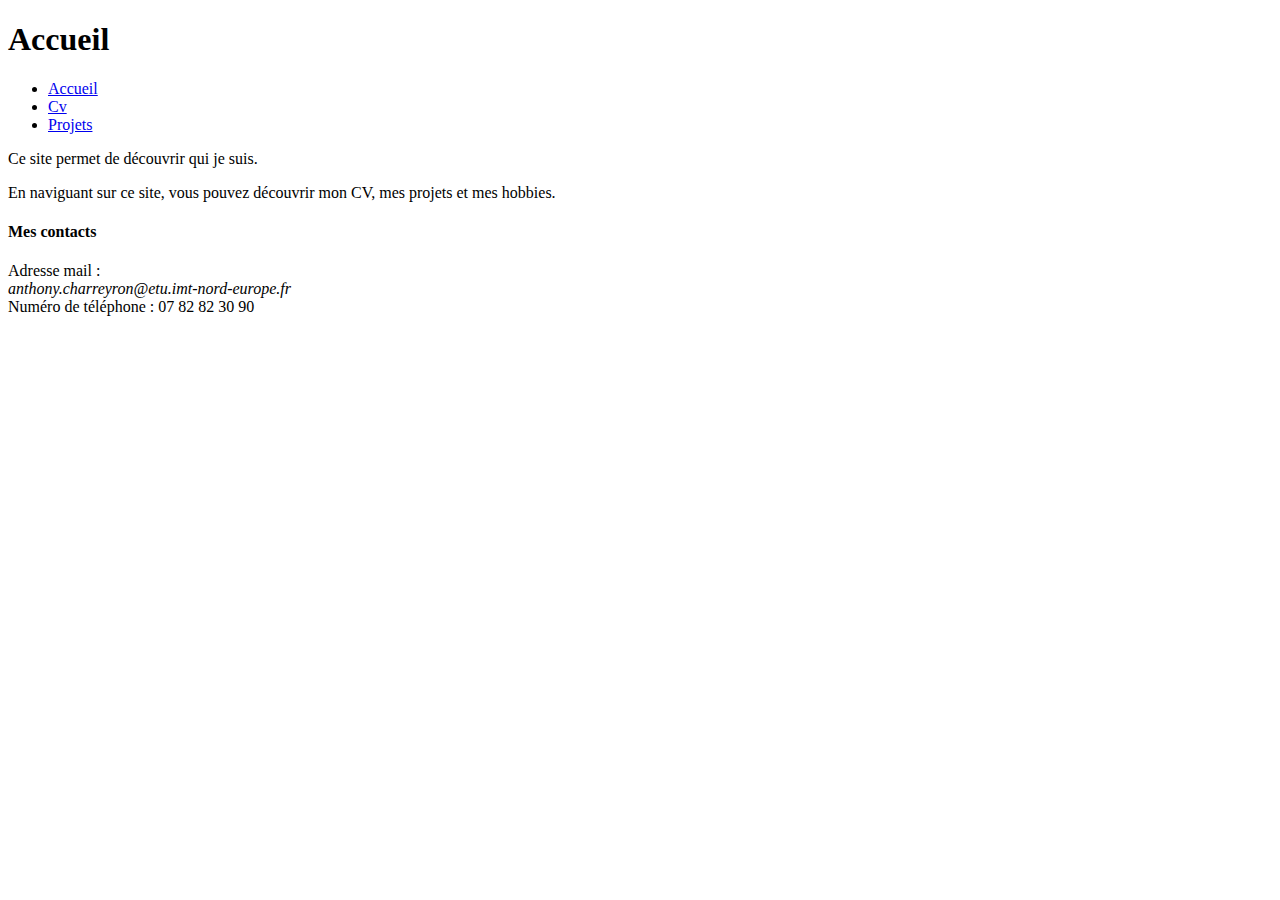
==== SitePro/v1/index.html @ 435328d7 "Début du Tp1, html sans css" ====
<!doctype html>
<html lang="fr">
    <head>
        <meta charset="utf-8">
        <title>Accueil</title>
    </head>
    <body>
        <h1>Accueil</h1>
    </body>
    <nav class="menu">
        <ul>
            <li><a href="index.html">Accueil</a></li>
            <li><a href="cv.html">Cv</a></li>
            <li><a href="projets.html">Projets</a></li>
        </ul>
    </nav>
    <body>
        <p>Ce site permet de découvrir qui je suis.</p>
        <p>En naviguant sur ce site, vous pouvez découvrir mon CV, mes projets et mes hobbies.</p>
    </body>
    <foot>
        <h4>Mes contacts</h4>
        <li>Adresse mail : <Address>anthony.charreyron@etu.imt-nord-europe.fr</Address></li>
        <li>Numéro de téléphone : 07 82 82 30 90</li>
    </foot>
</html>
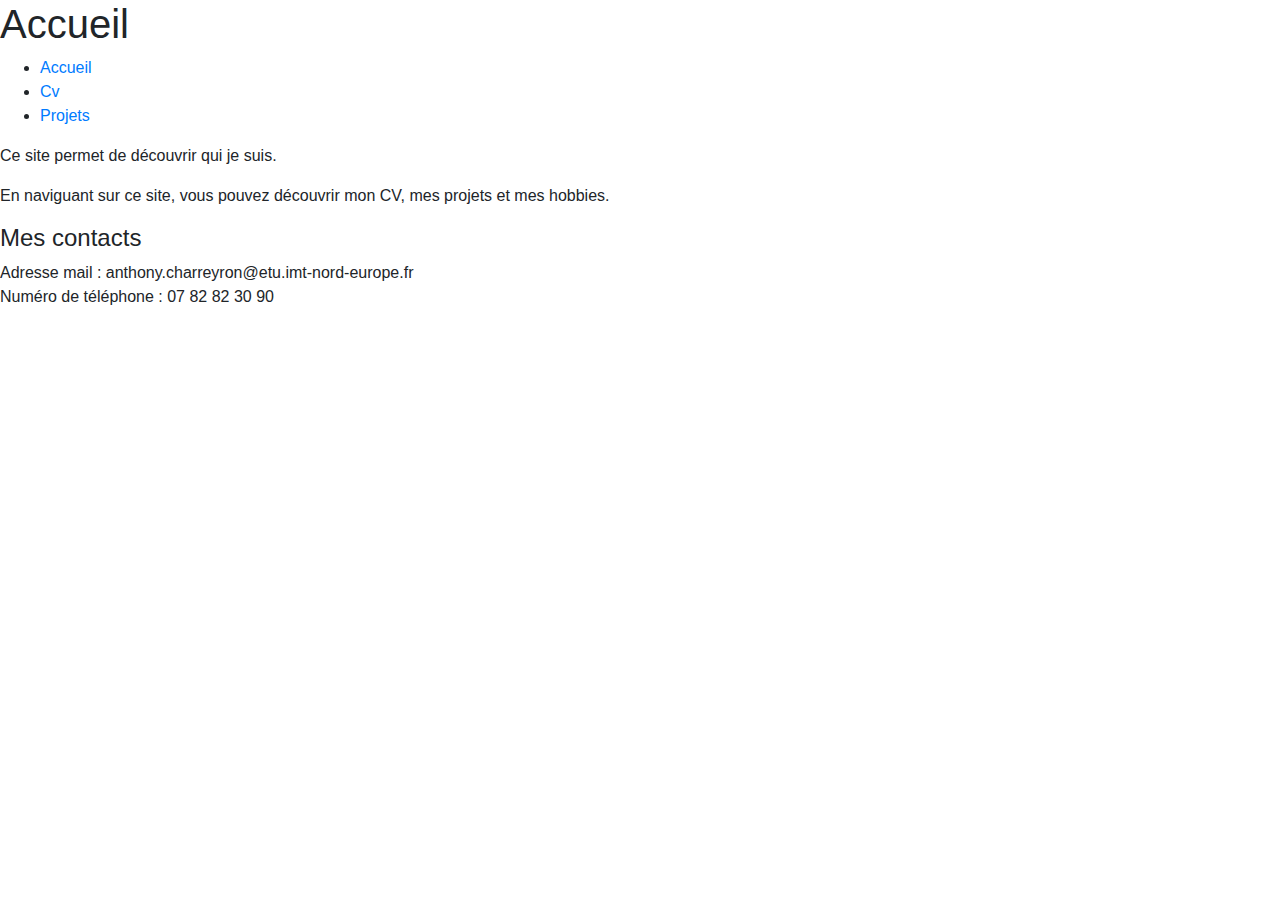
==== commit ae09f66a: "Premier test avec css" ====
--- a/SitePro/v1/index.html
+++ b/SitePro/v1/index.html
@@ -1,5 +1,8 @@
 <!doctype html>
 <html lang="fr">
+    <link rel="stylesheet" href="https://maxcdn.bootstrapcdn.com/bootstrap/4.5.2/css/bootstrap.min.css"><link rel="stylesheet" href="https://cdnjs.cloudflare.com/ajax/libs/font-awesome/5.15.3/css/all.min.css">
+    <link rel="stylesheet" type="text/css" href="style.css">
+
     <head>
         <meta charset="utf-8">
         <title>Accueil</title>
@@ -20,7 +23,7 @@
     </body>
     <foot>
         <h4>Mes contacts</h4>
-        <li>Adresse mail : <Address>anthony.charreyron@etu.imt-nord-europe.fr</Address></li>
+        <li>Adresse mail : anthony.charreyron@etu.imt-nord-europe.fr</li>
         <li>Numéro de téléphone : 07 82 82 30 90</li>
     </foot>
 </html>
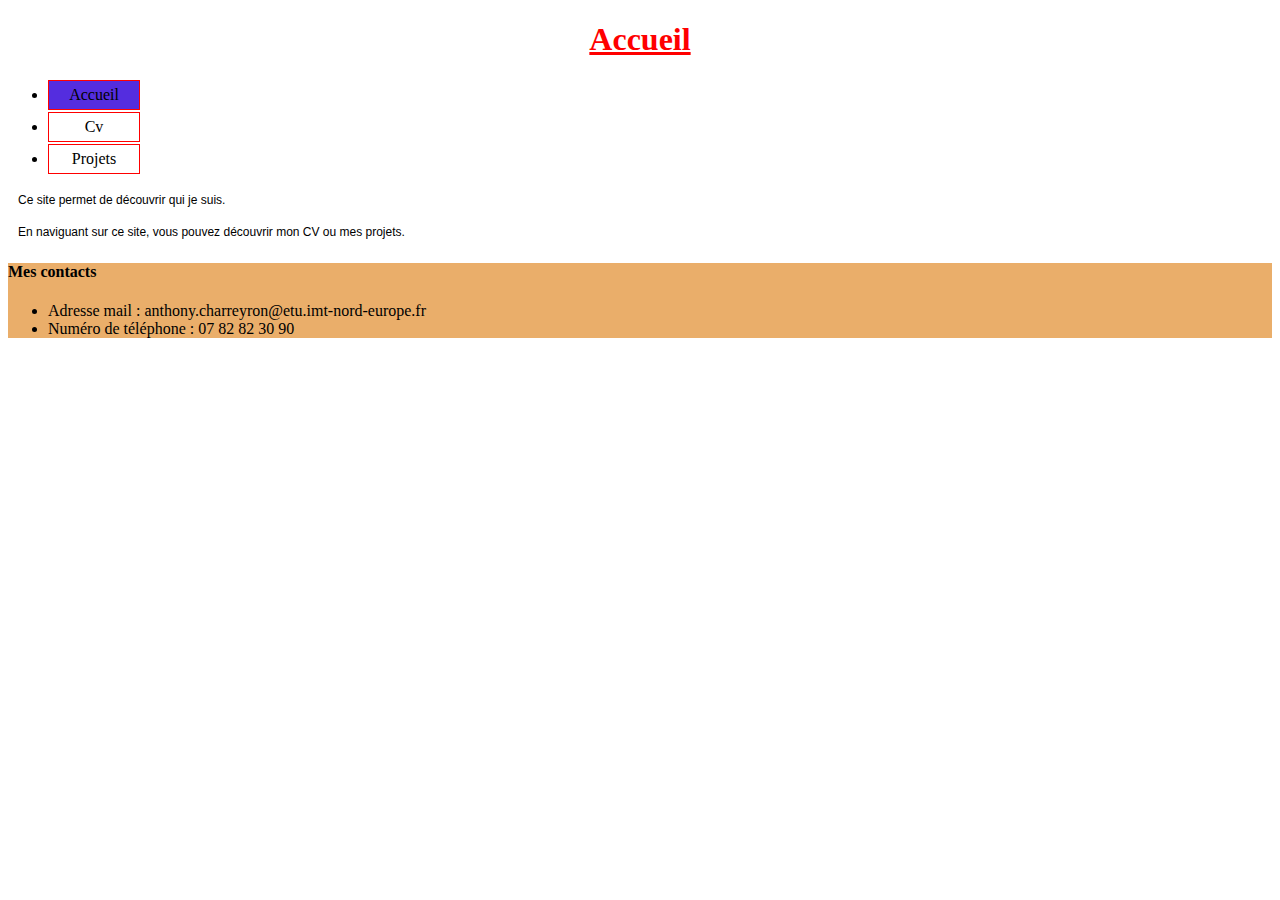
==== commit d1b96ecf: "TP1 version sans bootstrap" ====
--- a/SitePro/v1/index.html
+++ b/SitePro/v1/index.html
@@ -1,29 +1,27 @@
 <!doctype html>
 <html lang="fr">
-    <link rel="stylesheet" href="https://maxcdn.bootstrapcdn.com/bootstrap/4.5.2/css/bootstrap.min.css"><link rel="stylesheet" href="https://cdnjs.cloudflare.com/ajax/libs/font-awesome/5.15.3/css/all.min.css">
-    <link rel="stylesheet" type="text/css" href="style.css">
-
     <head>
+        <link rel="stylesheet" href="style.css" type="text/css" media="screen" title="style" charset="utf-8" />
+        <title>HAnthony Charreyron</title>
         <meta charset="utf-8">
-        <title>Accueil</title>
+        <h1>Accueil</h1>
     </head>
-    <body>
-        <h1>Accueil</h1>
-    </body>
     <nav class="menu">
         <ul>
-            <li><a href="index.html">Accueil</a></li>
+            <li><a id="currentpage" href="index.html">Accueil</a></li>
             <li><a href="cv.html">Cv</a></li>
             <li><a href="projets.html">Projets</a></li>
         </ul>
     </nav>
     <body>
         <p>Ce site permet de découvrir qui je suis.</p>
-        <p>En naviguant sur ce site, vous pouvez découvrir mon CV, mes projets et mes hobbies.</p>
+        <p>En naviguant sur ce site, vous pouvez découvrir mon CV ou mes projets.</p>
     </body>
-    <foot>
+    <footer>
         <h4>Mes contacts</h4>
-        <li>Adresse mail : anthony.charreyron@etu.imt-nord-europe.fr</li>
-        <li>Numéro de téléphone : 07 82 82 30 90</li>
-    </foot>
+        <ul>
+            <li>Adresse mail : anthony.charreyron@etu.imt-nord-europe.fr</li>
+            <li>Numéro de téléphone : 07 82 82 30 90</li>
+        </ul>
+    </footer>
 </html>
--- a/SitePro/v1/style.css
+++ b/SitePro/v1/style.css
@@ -0,0 +1,47 @@
+h1 {
+    color: rgb(255, 0, 0);
+    text-align: center;
+    text-decoration: underline;
+    }
+h2 {
+    text-decoration: underline;
+    text-indent: 30px;
+}
+
+h3{
+    text-decoration: underline;
+    text-indent: 5px;
+}
+
+footer{
+    background-color: #eaae6a;
+}
+
+p {
+    font-family: Verdana, Arial, Helvetica ;
+    font-size: 12px;
+    line-height: 20px;
+    background-color: #ffffff;
+    text-indent: 10px;
+    }
+
+#currentpage {
+    background-color: #542ddf; 
+    }
+
+nav a {
+    text-decoration : none;
+    border: 1px solid red;
+    padding: 5px;
+    text-align:center;
+    margin-top: 2px;
+    margin-bottom: 2px;
+    width: 80px;
+    display: block;
+    color:black;
+}
+
+nav a:hover {
+    color:aqua;
+    }
+   
